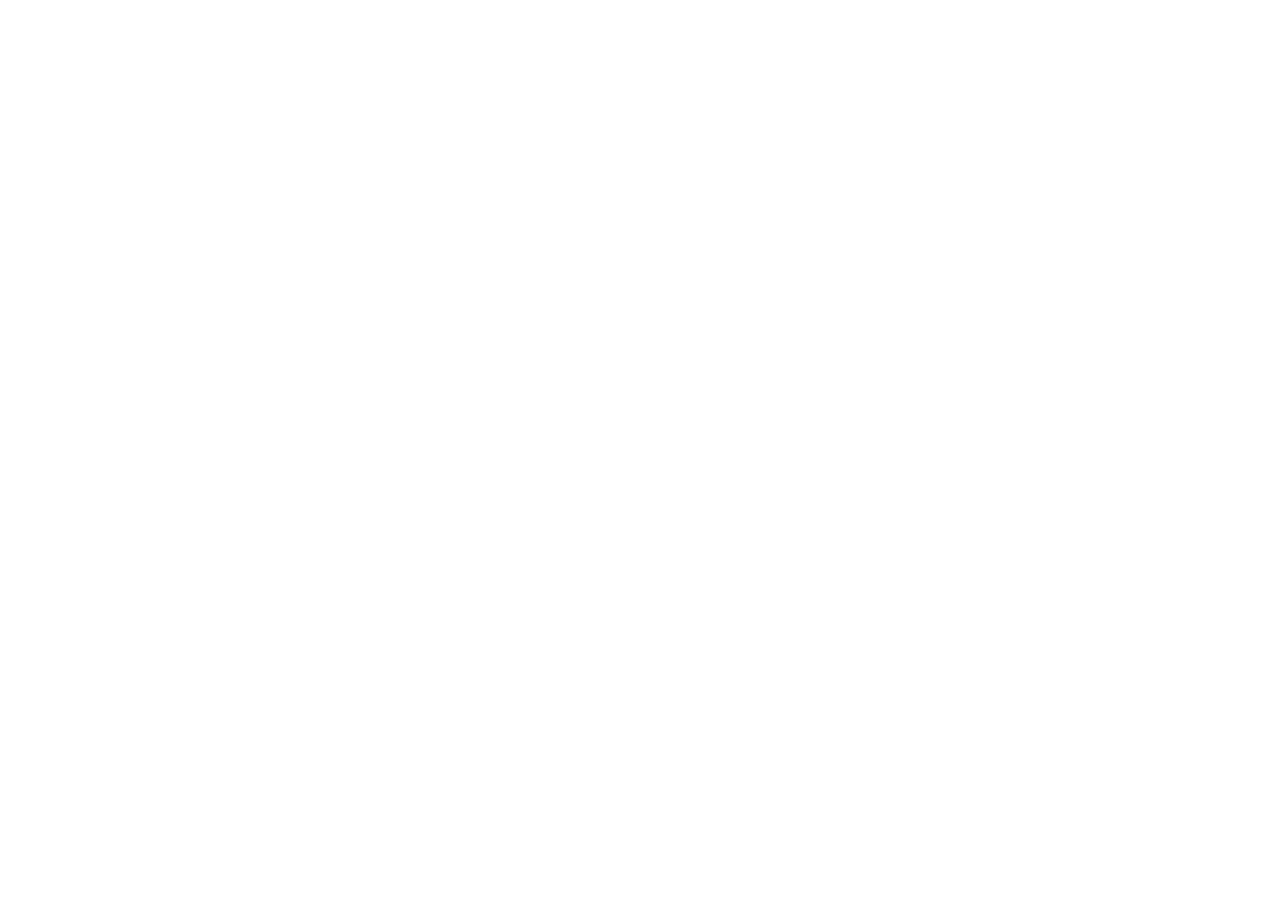
==== index.html @ 7f7dbbf7 "Prueba para compartir el repositorio" ====
<!DOCTYPE html>
<html lang="es">
<head>
    <meta charset="UTF-8">
    <meta name="viewport" content="width=device-width, initial-scale=1.0">
    <title>Hello World/title>
    <link href="https://fonts.googleapis.com/css2?family=Montserrat:wght@300;400;700&display=swap" rel="stylesheet">
    <style>
        /* CSS - Estilo General */
        :root {
            --primary-color: #000000;
            --accent-color: #007bff; /* Azul vibrante estilo Hello World */
            --bg-light: #f9f9f9;
            --text-dark: #333;
            --transition: all 0.3s ease;
        }

        * {
            margin: 0;
            padding: 0;
            box-sizing: border-box;
            font-family: 'Montserrat', sans-serif;
        }

        body {
            background-color: white;
            color: var(--text-dark);
            line-height: 1.6;
        }

        /* Navegación - Estilo PIDDE */
        nav {
            display: flex;
            justify-content: space-between;
            align-items: center;
            padding: 20px 10%;
            background: white;
            position: sticky;
            top: 0;
            z-index: 1000;
            box-shadow: 0 2px 10px rgba(0,0,0,0.05);
        }

        .logo {
            font-weight: 700;
            font-size: 1.5rem;
            letter-spacing: 2px;
            color: var(--primary-color);
        }

        .nav-links {
            display: flex;
            list-style: none;
        }

        .nav-links li {
            margin-left: 30px;
        }

        .nav-links a {
            text-decoration: none;
            color: var(--text-dark);
            font-weight: 400;
            font-size: 0.9rem;
            text-transform: uppercase;
            transition: var(--transition);
        }

        .nav-links a:hover {
            color: var(--accent-color);
        }

        /* Hero Section */
        .hero {
            height: 80vh;
            display: flex;
            flex-direction: column;
            justify-content: center;
            align-items: center;
            text-align: center;
            background: linear-gradient(rgba(255,255,255,0.8), rgba(255,255,255,0.8)), 
                        url('https://images.unsplash.com/photo-1517694712202-14dd9538aa97?auto=format&fit=crop&w=1350&q=80');
            background-size: cover;
            background-position: center;
            padding: 0 20px;
        }

        .hero h1 {
            font-size: 4rem;
            margin-bottom: 10px;
            color: var(--primary-color);
            text-transform: uppercase;
            letter-spacing: 5px;
        }

        .hero p {
            font-size: 1.2rem;
            margin-bottom: 30px;
            max-width: 600px;
        }

        .btn-cta {
            padding: 15px 40px;
            background: var(--primary-color);
            color: white;
            text-decoration: none;
            border-radius: 5px;
            font-weight: 700;
            transition: var(--transition);
            border: 2px solid var(--primary-color);
        }

        .btn-cta:hover {
            background: transparent;
            color: var(--primary-color);
        }

        /* Sección Portafolio (Grid estilo PIDDE) */
        .projects {
            padding: 80px 10%;
            background: var(--bg-light);
        }

        .section-title {
            text-align: center;
            margin-bottom: 50px;
            font-size: 2rem;
            text-transform: uppercase;
        }

        .grid {
            display: grid;
            grid-template-columns: repeat(auto-fit, minmax(300px, 1fr));
            gap: 20px;
        }

        .card {
            background: white;
            overflow: hidden;
            border-radius: 8px;
            box-shadow: 0 4px 15px rgba(0,0,0,0.1);
            transition: var(--transition);
            cursor: pointer;
        }

        .card:hover {
            transform: translateY(-10px);
        }

        .card img {
            width: 100%;
            height: 250px;
            object-fit: cover;
        }

        .card-info {
            padding: 20px;
        }

        .card-info h3 {
            margin-bottom: 10px;
        }

        /* Footer */
        footer {
            padding: 50px 10%;
            background: #111;
            color: white;
            text-align: center;
        }

        /* Responsivo */
        @media (max-width: 768px) {
            .hero h1 { font-size: 2.5rem; }
            .nav-links { display: none; } /* Simplificado para el ejemplo */
        }
    </style>
</head>
<body>

    <nav>
        <div class="logo">HELLO WORLD</div>
        <ul class="nav-links">
            <li><a href="#">Inicio</a></li>
            <li><a href="#">Proyectos</a></li>
            <li><a href="#">Tienda</a></li>
            <li><a href="#">Contacto</a></li>
        </ul>
    </nav>

    <section class="hero">
        <h1 id="typing-text">HELLO WORLD</h1>
        <p>Creatividad sin límites, producción de alto nivel y soluciones digitales para el mundo real.</p>
        <a href="#proyectos" class="btn-cta">VER PROYECTOS</a>
    </section>

    <section class="projects" id="proyectos">
        <h2 class="section-title">Nuestros Trabajos</h2>
        <div class="grid">
            <div class="card">
                <img src="https://images.unsplash.com/photo-1550745165-9bc0b252726f?auto=format&fit=crop&w=500&q=80" alt="Tech">
                <div class="card-info">
                    <h3>Producción Digital</h3>
                    <p>Diseño de interfaces dinámicas y modernas.</p>
                </div>
            </div>
            <div class="card">
                <img src="https://images.unsplash.com/photo-1497366216548-37526070297c?auto=format&fit=crop&w=500&q=80" alt="Space">
                <div class="card-info">
                    <h3>Escenografías</h3>
                    <p>Espacios físicos que cuentan historias.</p>
                </div>
            </div>
            <div class="card">
                <img src="https://images.unsplash.com/photo-1522202176988-66273c2fd55f?auto=format&fit=crop&w=500&q=80" alt="Team">
                <div class="card-info">
                    <h3>Consultoría</h3>
                    <p>Hacemos realidad tus ideas más complejas.</p>
                </div>
            </div>
        </div>
    </section>

    <footer>
        <p>&copy; 2026 HELLO WORLD </p>
    </footer>

    <script>
        // Efecto simple de scroll suave
        document.querySelector('.btn-cta').addEventListener('click', function(e) {
            e.preventDefault();
            const section = document.querySelector('#proyectos');
            section.scrollIntoView({ behavior: 'smooth' });
        });

        // Animación de entrada para las tarjetas
        const observer = new IntersectionObserver((entries) => {
            entries.forEach(entry => {
                if (entry.isIntersecting) {
                    entry.target.style.opacity = 1;
                    entry.target.style.transform = 'translateY(0)';
                }
            });
        }, { threshold: 0.1 });

        document.querySelectorAll('.card').forEach(card => {
            card.style.opacity = 0;
            card.style.transform = 'translateY(50px)';
            card.style.transition = 'all 0.6s ease-out';
            observer.observe(card);
        });
    </script>
</body>
</html>
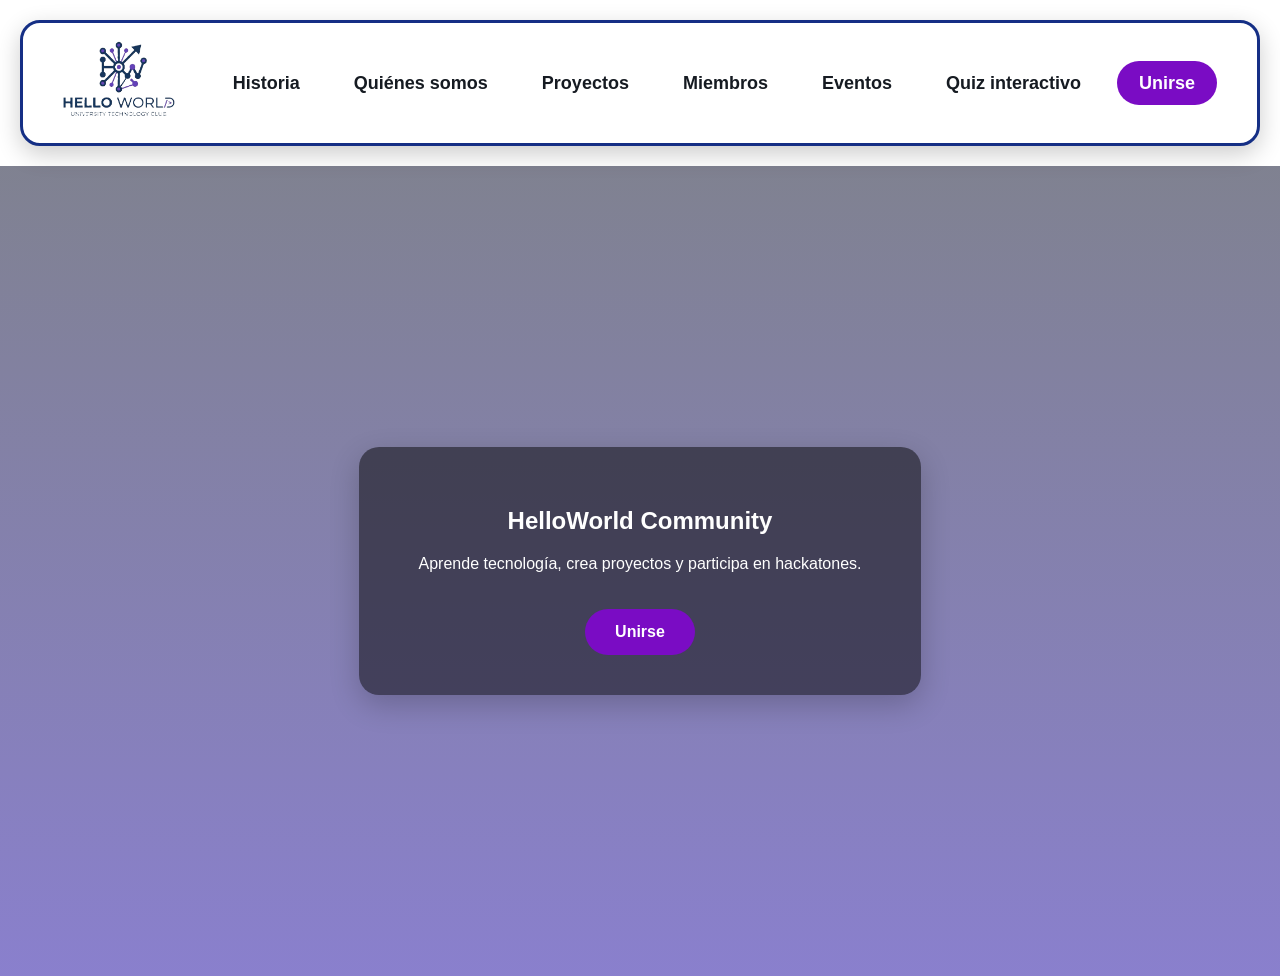
==== commit 8f7fd7e5: "Add files via upload index pagina principal" ====
--- a/index.html
+++ b/index.html
@@ -1,254 +1,53 @@
-<!DOCTYPE html>
-<html lang="es">
-<head>
-    <meta charset="UTF-8">
-    <meta name="viewport" content="width=device-width, initial-scale=1.0">
-    <title>Hello World/title>
-    <link href="https://fonts.googleapis.com/css2?family=Montserrat:wght@300;400;700&display=swap" rel="stylesheet">
-    <style>
-        /* CSS - Estilo General */
-        :root {
-            --primary-color: #000000;
-            --accent-color: #007bff; /* Azul vibrante estilo Hello World */
-            --bg-light: #f9f9f9;
-            --text-dark: #333;
-            --transition: all 0.3s ease;
-        }
-
-        * {
-            margin: 0;
-            padding: 0;
-            box-sizing: border-box;
-            font-family: 'Montserrat', sans-serif;
-        }
-
-        body {
-            background-color: white;
-            color: var(--text-dark);
-            line-height: 1.6;
-        }
-
-        /* Navegación - Estilo PIDDE */
-        nav {
-            display: flex;
-            justify-content: space-between;
-            align-items: center;
-            padding: 20px 10%;
-            background: white;
-            position: sticky;
-            top: 0;
-            z-index: 1000;
-            box-shadow: 0 2px 10px rgba(0,0,0,0.05);
-        }
-
-        .logo {
-            font-weight: 700;
-            font-size: 1.5rem;
-            letter-spacing: 2px;
-            color: var(--primary-color);
-        }
-
-        .nav-links {
-            display: flex;
-            list-style: none;
-        }
-
-        .nav-links li {
-            margin-left: 30px;
-        }
-
-        .nav-links a {
-            text-decoration: none;
-            color: var(--text-dark);
-            font-weight: 400;
-            font-size: 0.9rem;
-            text-transform: uppercase;
-            transition: var(--transition);
-        }
-
-        .nav-links a:hover {
-            color: var(--accent-color);
-        }
-
-        /* Hero Section */
-        .hero {
-            height: 80vh;
-            display: flex;
-            flex-direction: column;
-            justify-content: center;
-            align-items: center;
-            text-align: center;
-            background: linear-gradient(rgba(255,255,255,0.8), rgba(255,255,255,0.8)), 
-                        url('https://images.unsplash.com/photo-1517694712202-14dd9538aa97?auto=format&fit=crop&w=1350&q=80');
-            background-size: cover;
-            background-position: center;
-            padding: 0 20px;
-        }
-
-        .hero h1 {
-            font-size: 4rem;
-            margin-bottom: 10px;
-            color: var(--primary-color);
-            text-transform: uppercase;
-            letter-spacing: 5px;
-        }
-
-        .hero p {
-            font-size: 1.2rem;
-            margin-bottom: 30px;
-            max-width: 600px;
-        }
-
-        .btn-cta {
-            padding: 15px 40px;
-            background: var(--primary-color);
-            color: white;
-            text-decoration: none;
-            border-radius: 5px;
-            font-weight: 700;
-            transition: var(--transition);
-            border: 2px solid var(--primary-color);
-        }
-
-        .btn-cta:hover {
-            background: transparent;
-            color: var(--primary-color);
-        }
-
-        /* Sección Portafolio (Grid estilo PIDDE) */
-        .projects {
-            padding: 80px 10%;
-            background: var(--bg-light);
-        }
-
-        .section-title {
-            text-align: center;
-            margin-bottom: 50px;
-            font-size: 2rem;
-            text-transform: uppercase;
-        }
-
-        .grid {
-            display: grid;
-            grid-template-columns: repeat(auto-fit, minmax(300px, 1fr));
-            gap: 20px;
-        }
-
-        .card {
-            background: white;
-            overflow: hidden;
-            border-radius: 8px;
-            box-shadow: 0 4px 15px rgba(0,0,0,0.1);
-            transition: var(--transition);
-            cursor: pointer;
-        }
-
-        .card:hover {
-            transform: translateY(-10px);
-        }
-
-        .card img {
-            width: 100%;
-            height: 250px;
-            object-fit: cover;
-        }
-
-        .card-info {
-            padding: 20px;
-        }
-
-        .card-info h3 {
-            margin-bottom: 10px;
-        }
-
-        /* Footer */
-        footer {
-            padding: 50px 10%;
-            background: #111;
-            color: white;
-            text-align: center;
-        }
-
-        /* Responsivo */
-        @media (max-width: 768px) {
-            .hero h1 { font-size: 2.5rem; }
-            .nav-links { display: none; } /* Simplificado para el ejemplo */
-        }
-    </style>
-</head>
-<body>
-
-    <nav>
-        <div class="logo">HELLO WORLD</div>
-        <ul class="nav-links">
-            <li><a href="#">Inicio</a></li>
-            <li><a href="#">Proyectos</a></li>
-            <li><a href="#">Tienda</a></li>
-            <li><a href="#">Contacto</a></li>
-        </ul>
-    </nav>
-
-    <section class="hero">
-        <h1 id="typing-text">HELLO WORLD</h1>
-        <p>Creatividad sin límites, producción de alto nivel y soluciones digitales para el mundo real.</p>
-        <a href="#proyectos" class="btn-cta">VER PROYECTOS</a>
-    </section>
-
-    <section class="projects" id="proyectos">
-        <h2 class="section-title">Nuestros Trabajos</h2>
-        <div class="grid">
-            <div class="card">
-                <img src="https://images.unsplash.com/photo-1550745165-9bc0b252726f?auto=format&fit=crop&w=500&q=80" alt="Tech">
-                <div class="card-info">
-                    <h3>Producción Digital</h3>
-                    <p>Diseño de interfaces dinámicas y modernas.</p>
-                </div>
-            </div>
-            <div class="card">
-                <img src="https://images.unsplash.com/photo-1497366216548-37526070297c?auto=format&fit=crop&w=500&q=80" alt="Space">
-                <div class="card-info">
-                    <h3>Escenografías</h3>
-                    <p>Espacios físicos que cuentan historias.</p>
-                </div>
-            </div>
-            <div class="card">
-                <img src="https://images.unsplash.com/photo-1522202176988-66273c2fd55f?auto=format&fit=crop&w=500&q=80" alt="Team">
-                <div class="card-info">
-                    <h3>Consultoría</h3>
-                    <p>Hacemos realidad tus ideas más complejas.</p>
-                </div>
-            </div>
-        </div>
-    </section>
-
-    <footer>
-        <p>&copy; 2026 HELLO WORLD </p>
-    </footer>
-
-    <script>
-        // Efecto simple de scroll suave
-        document.querySelector('.btn-cta').addEventListener('click', function(e) {
-            e.preventDefault();
-            const section = document.querySelector('#proyectos');
-            section.scrollIntoView({ behavior: 'smooth' });
-        });
-
-        // Animación de entrada para las tarjetas
-        const observer = new IntersectionObserver((entries) => {
-            entries.forEach(entry => {
-                if (entry.isIntersecting) {
-                    entry.target.style.opacity = 1;
-                    entry.target.style.transform = 'translateY(0)';
-                }
-            });
-        }, { threshold: 0.1 });
-
-        document.querySelectorAll('.card').forEach(card => {
-            card.style.opacity = 0;
-            card.style.transform = 'translateY(50px)';
-            card.style.transition = 'all 0.6s ease-out';
-            observer.observe(card);
-        });
-    </script>
-</body>
+<!DOCTYPE html>
+<html lang="es">
+
+<head>
+  <meta charset="UTF-8">
+  <title>HelloWorld Community</title>
+  <link rel="stylesheet" href="styles.css">
+</head>
+
+<body>
+
+  <!-- ================= NAVBAR ================= -->
+  <nav class="navbar">
+
+    <!-- Logo que redirige al inicio -->
+    <a href="index.html" class="logo">
+      <img src="Multimedia/About/logoHW.png" alt="HelloWorld Logo">
+    </a>
+
+    <!-- Checkbox usado para activar el menú responsive -->
+    <input type="checkbox" id="menu-toggle">
+
+    <!-- Icono hamburguesa visible en móviles -->
+    <label for="menu-toggle" class="menu-icon">
+      ☰
+    </label>
+
+    <!-- Enlaces de navegación -->
+    <ul class="nav-links">
+      <li><a href="historia.html">Historia</a></li>
+      <li><a href="about.html">Quiénes somos</a></li>
+      <li><a href="projects.html">Proyectos</a></li>
+      <li><a href="miembros.html">Miembros</a></li>
+      <li><a href="eventos.html">Eventos</a></li>
+      <li><a href="quiz.html">Quiz interactivo</a></li>
+      <li class="join"><a href="unirse.html">Unirse</a></li>
+    </ul>
+
+  </nav>
+
+  <!-- HERO / PANTALLA PRINCIPAL -->
+  <section class="hero">
+    <div class="hero-content">
+      <h1>HelloWorld Community</h1>
+      <p>Aprende tecnología, crea proyectos y participa en hackatones.</p>
+
+      <a href="join.html" class="hero-btn">Unirse</a>
+    </div>
+
+  </section>
+
+</body>
 </html>
--- a/styles.css
+++ b/styles.css
@@ -0,0 +1,977 @@
+/* ================= GLOBAL ================= */
+
+body{
+  font-family: Arial, sans-serif;
+  margin:0;
+}
+
+
+/* ================= NAVBAR ================= */
+
+.navbar{
+  position:sticky;
+  top:10px;
+
+  display:flex;
+  justify-content:space-between;
+  align-items:center;
+
+  padding:18px 40px;
+  margin:20px;
+
+  background:white;
+  border:3px solid #152f85;
+  border-radius:20px;
+
+  box-shadow:0 8px 25px rgba(0,0,0,0.2);
+  backdrop-filter:blur(10px);
+
+  z-index:1000;
+}
+
+.nav-links{
+  display:flex;
+  align-items:center;
+  gap:18px;
+
+  list-style:none;
+}
+
+.nav-links a{
+  font-size:18px;
+  font-weight:600;
+
+  color:#161B22;
+  text-decoration:none;
+
+  padding:12px 18px;
+  border-radius:50px;
+
+  transition:all 0.3s ease;
+  cursor:pointer;
+}
+
+.nav-links a:hover{
+  background:#152f85;
+  color:white;
+  transform:translateY(-2px);
+}
+
+/* botón unirse */
+
+.join a{
+  background:#7a0cc4;
+  color:white;
+  padding:12px 22px;
+  border-radius:50px;
+}
+
+.join a:hover{
+  background:#e100ff;
+  transform:scale(1.05);
+}
+
+
+/* ================= LOGO ================= */
+
+.logo img{
+  height:80px;
+  width:auto;
+
+  cursor:pointer;
+
+  transition:transform 0.25s ease, filter 0.25s ease;
+}
+
+.logo img:hover{
+  transform:scale(1.1);
+  filter:brightness(1.1);
+}
+
+.logo img:active{
+  transform:scale(0.96);
+}
+
+/* ================= HERO ================= */
+
+.hero{
+  height:90vh;
+
+  display:flex;
+  justify-content:center;
+  align-items:center;
+
+  text-align:center;
+
+  background-size:cover;
+  background-position:center;
+  background-repeat:no-repeat;
+  background-image: linear-gradient(rgba(1, 5, 35, 0.5), rgba(21, 1, 156, 0.5)),
+      url("Multimedia/About/fondo_pag.png");
+  
+  
+}
+
+/* contenido central */
+
+.hero-content{
+  position:relative;
+  background-image: 
+    linear-gradient(rgba(0,0,0,0.5), rgba(0,0,0,0.5)),
+    url("Multimedia/Projects/proyecto_principal.png");
+  background-size:cover;
+  background-position:center;
+
+  padding:40px 60px;
+  color: white;
+  border-radius:20px;
+
+  box-shadow:0 10px 30px rgba(0,0,0,0.2);
+
+  max-width:500px;
+}
+
+.hero-btn{
+  display:inline-block;
+  margin-top:20px;
+
+  background:#7a0cc4;
+  color:white;
+
+  padding:14px 30px;
+  border-radius:50px;
+
+  font-weight:bold;
+  text-decoration:none;
+
+  transition:all 0.3s ease;
+}
+
+.hero-btn:hover{
+  background:#e100ff;
+  transform:scale(1.08);
+}
+/* ================= ABOUT SECTION ================= */
+
+.about{
+  text-align:center;
+  padding:80px 20px;
+
+  background:url("../Multimedia/About/fondo_pag.png");
+  background-size:cover;
+  background-position:center;
+  background-repeat:no-repeat;
+  background-attachment:fixed;
+}
+
+.about-header{
+  color:black;
+}
+
+.about-header h1{
+  color:#152f85;
+  font-size:70px;
+}
+
+.about-header p{
+  font-size:22px;
+}
+
+
+/* layout principal */
+
+.about-layout{
+  display:grid;
+  grid-template-columns:minmax(250px,400px) 1fr minmax(250px,400px);
+
+  gap:40px;
+  align-items:center;
+
+  margin-top:80px;
+}
+
+
+/* ================= CARDS ================= */
+
+.cards{
+  display:flex;
+  gap:30px;
+  justify-content:center;
+  flex-wrap:wrap;
+}
+
+.cards-triangle{
+  display:grid;
+  grid-template-columns:repeat(2,260px);
+  justify-content:center;
+
+  gap:40px;
+  margin-top:60px;
+
+  position:relative;
+}
+
+.card{
+  background:linear-gradient(180deg,#152f85,#070629);
+
+  width:320px;
+  padding:30px;
+
+  border-radius:16px;
+
+  cursor:pointer;
+  overflow:hidden;
+  position:relative;
+
+  transition:0.4s;
+
+  animation:float 4s ease-in-out infinite;
+}
+
+@keyframes float{
+  0%{transform:translateY(0px);}
+  50%{transform:translateY(-8px);}
+  100%{transform:translateY(0px);}
+}
+
+.card:hover{
+  transform:scale(1.07);
+
+  box-shadow:
+  0 10px 30px rgb(153,0,255),
+  0 0 15px rgb(58,0,92);
+}
+
+.card-header{
+  text-align:center;
+  color:white;
+}
+
+.short-text{
+  opacity:0.8;
+}
+
+.card-expanded{
+  max-height:0;
+  opacity:0;
+
+  color:white;
+
+  transition:all 0.4s ease;
+}
+
+.card-expanded img{
+  width:100%;
+  border-radius:8px;
+  margin:15px 0;
+}
+
+.card:hover .card-expanded{
+  max-height:650px;
+  opacity:1;
+}
+
+.card h2{
+  font-size:22px;
+  margin-bottom:10px;
+}
+
+.card p{
+  font-size:15px;
+  line-height:1.5;
+}
+
+
+/* posiciones del triángulo */
+
+.aprender{
+  grid-column:1 / span 2;
+  justify-self:center;
+}
+
+.crear{
+  justify-self:end;
+}
+
+.impactar{
+  justify-self:start;
+}
+
+
+/* ================= PHOTO CAROUSEL ================= */
+
+.photo-carousel{
+  height:400px;
+  width:400px;
+
+  overflow:hidden;
+
+  border-radius:10px;
+  background-color:#070629;
+}
+
+.carousel-track{
+  display:flex;
+  flex-direction:column;
+  gap:20px;
+
+  animation:scrollVertical 30s linear infinite;
+}
+
+.photo-carousel img{
+  width:100%;
+  border-radius:10px;
+  object-fit:cover;
+}
+
+/* rotaciones decorativas */
+
+.photo-carousel img:nth-child(1){ transform:rotate(-2deg); }
+.photo-carousel img:nth-child(2){ transform:rotate(2deg); }
+.photo-carousel img:nth-child(3){ transform:rotate(-1deg); }
+.photo-carousel img:nth-child(4){ transform:rotate(1deg); }
+.photo-carousel img:nth-child(5){ transform:rotate(-2deg); }
+
+@keyframes scrollVertical{
+
+  0%{
+    transform:translateY(0);
+  }
+
+  100%{
+    transform:translateY(-100%);
+  }
+
+}
+
+.photo-carousel:hover .carousel-track{
+  animation-play-state:paused;
+}
+
+
+/* ================= SKILLS ================= */
+
+.skills{
+  display:flex;
+  flex-direction:column;
+  justify-content:center;
+
+  margin-right:40px;
+  height:100%;
+
+  font-family:sans-serif;
+}
+
+.skills h3{
+  margin-bottom:20px;
+
+  font-size:24px;
+  font-weight:700;
+}
+
+.skills ul{
+  list-style:none;
+  padding:0;
+}
+
+/* cajas */
+
+.skills li{
+  background:#c6e2fd;
+
+  padding:22px 20px;
+  margin-bottom:16px;
+
+  border-radius:12px;
+  border:2px solid #3B82F6;
+
+  width:100%;
+
+  text-align:center;
+
+  font-size:18px;
+  font-weight:700;
+
+  color:#2563eb;
+
+  cursor:pointer;
+  transition:0.3s;
+}
+
+/* descripción oculta */
+
+.skill-desc{
+  display:block;
+
+  font-size:14px;
+  font-weight:400;
+
+  margin-top:6px;
+
+  opacity:0;
+  max-height:0;
+
+  color:#4b5563;
+
+  transition:0.3s;
+}
+
+/* hover */
+
+.skills li:hover{
+  border-color:#a855f7;
+  color:#9333ea;
+
+  transform:translateX(6px);
+}
+
+.skills li:hover .skill-desc{
+  opacity:1;
+  max-height:40px;
+}
+
+
+/* ================= STATS ================= */
+
+.stats{
+  display:flex;
+  justify-content:center;
+  gap:60px;
+
+  margin-top:60px;
+
+  text-align:center;
+  flex-wrap:wrap;
+}
+
+.stat h2{
+  font-size:42px;
+  color:#3B82F6;
+  margin-bottom:5px;
+}
+
+.stat p{
+  font-family:sans-serif;
+  font-size:18px;
+  opacity:0.8;
+}
+
+
+/* ================= MENU RESPONSIVE ================= */
+
+#menu-toggle{
+  display:none;
+}
+
+.menu-icon{
+  display:none;
+  font-size:30px;
+  cursor:pointer;
+  color:#152f85;
+}
+
+
+/* ================= RESPONSIVE NAVBAR ================= */
+
+@media (max-width:768px){
+
+  .menu-icon{
+    display:block;
+  }
+
+  .navbar{
+    flex-wrap:wrap;
+    gap:10px;
+  }
+
+  .nav-links{
+    position:absolute;
+    top:100%;
+    left:0;
+
+    width:100%;
+    background:white;
+
+    flex-direction:column;
+    align-items:center;
+
+    max-height:0;
+    overflow:hidden;
+
+    transition:0.4s;
+
+    border-radius:0 0 20px 20px;
+    box-shadow:0 10px 20px rgba(0,0,0,0.15);
+  }
+
+  #menu-toggle:checked + .menu-icon + .nav-links{
+    max-height:350px;
+    padding:20px 0;
+  }
+
+}
+
+
+/* ================= RESPONSIVE TABLET ================= */
+
+@media (max-width:1024px){
+
+  .about-layout{
+    grid-template-columns:1fr;
+    gap:60px;
+    justify-items:center;
+  }
+
+  .skills{
+    margin-right:0;
+    width:80%;
+  }
+
+  .photo-carousel{
+    width:320px;
+    height:320px;
+  }
+
+  .cards-triangle{
+    grid-template-columns:1fr 1fr;
+  }
+
+  .card{
+    width:280px;
+  }
+
+}
+
+
+/* ================= RESPONSIVE MOBILE ================= */
+
+@media (max-width:768px){
+
+  .about{
+    padding:60px 20px;
+    background-attachment:scroll;
+  }
+
+  .cards-triangle{
+    grid-template-columns:1fr;
+  }
+
+  .card{
+    width:90%;
+    max-width:420px;
+  }
+
+  .photo-carousel{
+    width:100%;
+    max-width:320px;
+
+    height:auto;
+
+    overflow-x:auto;
+    overflow-y:hidden;
+
+    scroll-snap-type:x mandatory;
+  }
+
+  .carousel-track{
+    flex-direction:row;
+    animation:none;
+    gap:15px;
+  }
+
+  .photo-carousel img{
+    width:220px;
+    flex-shrink:0;
+
+    scroll-snap-align:center;
+  }
+
+  .skills{
+    width:90%;
+  }
+
+  .stats{
+    gap:30px;
+  }
+
+  .stat h2{
+    font-size:34px;
+  }
+} 
+
+
+/* ESTILOS DEL FOOTER   */
+
+.site-footer {
+  background: #FFFFFF; 
+  border-top: 1px solid rgba(0, 0, 0, 0.1); 
+  padding: 60px 20px 20px;
+  margin-top: 100px;
+  color: #0D1117; 
+}
+
+.footer-container {
+  max-width: 1000px;
+  margin: 0 auto;
+  display: flex;
+  justify-content: space-between;
+  align-items: center;
+  flex-wrap: wrap;
+  gap: 30px;
+}
+
+.footer-brand h2 {
+  margin: 0;
+  font-size: 1.8rem;
+  color: #0D1117; 
+}
+
+.tagline {
+  color: #4B5563; 
+  margin-top: 10px;
+}
+
+.footer-links {
+  display: flex;
+  gap: 20px;
+}
+
+.social-link {
+  color: #1F2937; 
+  text-decoration: none;
+  font-family: 'JetBrains Mono', monospace;
+  font-size: 0.9rem;
+  transition: color 0.3s;
+  font-weight: bold;
+}
+
+.social-link:hover {
+  color: #3B82F6; 
+}
+
+.footer-bottom {
+  text-align: center;
+  margin-top: 50px;
+  padding-top: 20px;
+  border-top: 1px solid rgba(0, 0, 0, 0.1); 
+}
+
+.final-phrase {
+  font-size: 1.1rem;
+  font-weight: 500;
+  color: #0D1117;
+}
+
+/* FACTOR WOW: EASTER EGG SCRIPT        */
+
+#wow-easter-egg {
+  position: fixed;
+  top: 0;
+  left: 0;
+  width: 100vw;
+  height: 100vh;
+  background: rgba(13, 17, 23, 0.95);
+  z-index: 9999;
+  display: flex;
+  justify-content: center;
+  align-items: center;
+  font-family: 'JetBrains Mono', 'Courier New', monospace;
+  color: #00FF9C;
+  backdrop-filter: blur(8px);
+  animation: fadeInOverlay 0.3s ease-in-out;
+}
+
+.terminal-egg {
+  background: #000000;
+  border: 1px solid rgba(0, 255, 156, 0.3);
+  padding: 40px;
+  border-radius: 8px;
+  box-shadow: 0 0 40px rgba(0, 255, 156, 0.15);
+  max-width: 600px;
+  width: 90%;
+  text-align: left;
+}
+
+.terminal-egg p {
+  font-size: 1.1rem;
+  margin-bottom: 15px;
+  line-height: 1.5;
+}
+
+.typewriter {
+  overflow: hidden;
+  border-right: .15em solid #00FF9C;
+  white-space: nowrap;
+  letter-spacing: .1em;
+  animation: typing 1.5s steps(30, end), blink-caret .5s step-end infinite;
+}
+
+.fade-in-1 { animation: fadeInText 0.5s ease-in-out 1.5s both; }
+.fade-in-2 { animation: fadeInText 0.5s ease-in-out 2.5s both; }
+.fade-in-3 { animation: fadeInText 0.5s ease-in-out 3.5s both; }
+
+.secret-cta {
+  background: #00FF9C;
+  color: #000;
+  border: none;
+  padding: 12px 20px;
+  font-family: inherit;
+  font-size: 1rem;
+  font-weight: bold;
+  cursor: pointer;
+  transition: all 0.3s;
+  margin-right: 15px;
+}
+
+.secret-cta.outline {
+  background: transparent;
+  color: #00FF9C;
+  border: 1px solid #00FF9C;
+}
+
+.secret-cta:hover {
+  transform: translateY(-2px);
+  box-shadow: 0 5px 15px rgba(0, 255, 156, 0.3);
+}
+
+.secret-cta.outline:hover {
+  background: rgba(0, 255, 156, 0.1);
+}
+
+@keyframes typing { from { width: 0 } to { width: 100% } }
+@keyframes blink-caret { from, to { border-color: transparent } 50% { border-color: #00FF9C; } }
+@keyframes fadeInOverlay { from { opacity: 0; } to { opacity: 1; } }
+@keyframes fadeInText { from { opacity: 0; transform: translateY(10px); } to { opacity: 1; transform: translateY(0); } }
+
+/* ================= Seccion PROJECTS================= */
+
+/* ================= PROJECTS HERO ================= */
+
+.projects-hero{
+
+text-align:center;
+padding:100px 20px;
+
+background:linear-gradient(180deg,#152f85,#070629);
+color:white;
+
+}
+
+.projects-hero h1{
+font-size:60px;
+margin-bottom:20px;
+}
+
+.projects-hero p{
+font-size:20px;
+max-width:700px;
+margin:auto;
+opacity:0.9;
+}
+
+
+/* ================= MAIN PROJECT ================= */
+
+.main-project{
+    background-image: 
+    linear-gradient(rgba(0,0,0,0.5), rgba(0,0,0,0.5)),
+    url("Multimedia/Projects/proyecto_principal.png");
+    background-size: cover;
+    background-position: center;
+    background-repeat: no-repeat;
+    text-align: center;
+    padding:80px 60px;
+    border-radius:40px;
+    margin:40px;
+
+}
+
+.main-project h2{
+  color:#152f85;
+  font-size: 60px;
+  -webkit-text-stroke: 2px white;
+}
+
+.main-project h3{
+  color:#152f85;
+  font-size: 30px;
+}
+
+.main-project p{
+  font-size: 22px;
+
+}
+
+.main-project-card{
+
+max-width:700px;
+margin:auto;
+
+background:rgba(255,255,255,0.85); 
+padding:40px;
+
+border-radius:14px;
+
+border:2px solid #3B82F6;
+
+}
+
+
+/* ================= HACKATHONS ================= */
+
+.hackathons{
+  background:
+    url("Multimedia/About/fondo_pag.png");
+
+  padding:60px 40px;
+  position:relative;
+
+}
+.hack-title{
+  color: #3144f1;
+  font-size: 35px;
+  text-align: center;
+}
+
+.hack-desc{
+  font-size: 12px;
+  text-align: center;
+  padding-left: 10px;
+}
+.hackathon-grid{
+
+display:grid;
+grid-template-columns:repeat(auto-fit,minmax(260px,1fr));
+
+gap:30px;
+margin-top:40px;
+
+}
+.hack-card{
+
+background:white;
+
+padding:25px;
+
+border-radius:12px;
+
+border:2px solid #3B82F6;
+
+transition:0.3s;
+
+}
+
+.hack-card:hover{
+
+transform:translateY(-6px);
+
+box-shadow:0 10px 25px rgba(0,0,0,0.2);
+
+background-color: #a855f7;
+color: #f8fafc;
+
+}
+
+.hack-card span{
+
+display:block;
+margin-top:10px;
+
+font-size:14px;
+opacity:0.8;
+
+}
+
+.detalles h3{
+  font-size: 12px;
+  text-align: center;
+}
+
+
+/* ================= IDEAS ================= */
+
+.project-ideas{
+
+padding:80px 20px;
+text-align:center;
+background:
+  url("Multimedia/About/fondo_pag.png");
+
+}
+
+.ideas-grid{
+
+display:grid;
+
+grid-template-columns:repeat(auto-fit,minmax(260px,1fr));
+
+gap:30px;
+
+margin-top:40px;
+
+}
+
+.idea-card{
+
+background:white;
+
+padding:25px;
+
+border-radius:12px;
+
+border:2px solid #7a0cc4;
+
+transition:0.3s;
+
+}
+
+.idea-card:hover{
+
+transform:scale(1.05);
+
+box-shadow:0 10px 25px rgba(0,0,0,0.2);
+
+}
+
+
+/* ================= CTA ================= */
+
+.projects-cta{
+
+padding:100px 20px;
+
+text-align:center;
+
+background:linear-gradient(180deg,#070629,#152f85);
+color:white;
+
+}
+
+.cta-btn{
+
+display:inline-block;
+
+margin-top:20px;
+
+background:#7a0cc4;
+color:white;
+
+padding:14px 30px;
+
+border-radius:50px;
+
+text-decoration:none;
+
+font-weight:600;
+
+transition:0.3s;
+
+}
+
+.cta-btn:hover{
+
+background:#e100ff;
+transform:scale(1.05);
+
+}
+
